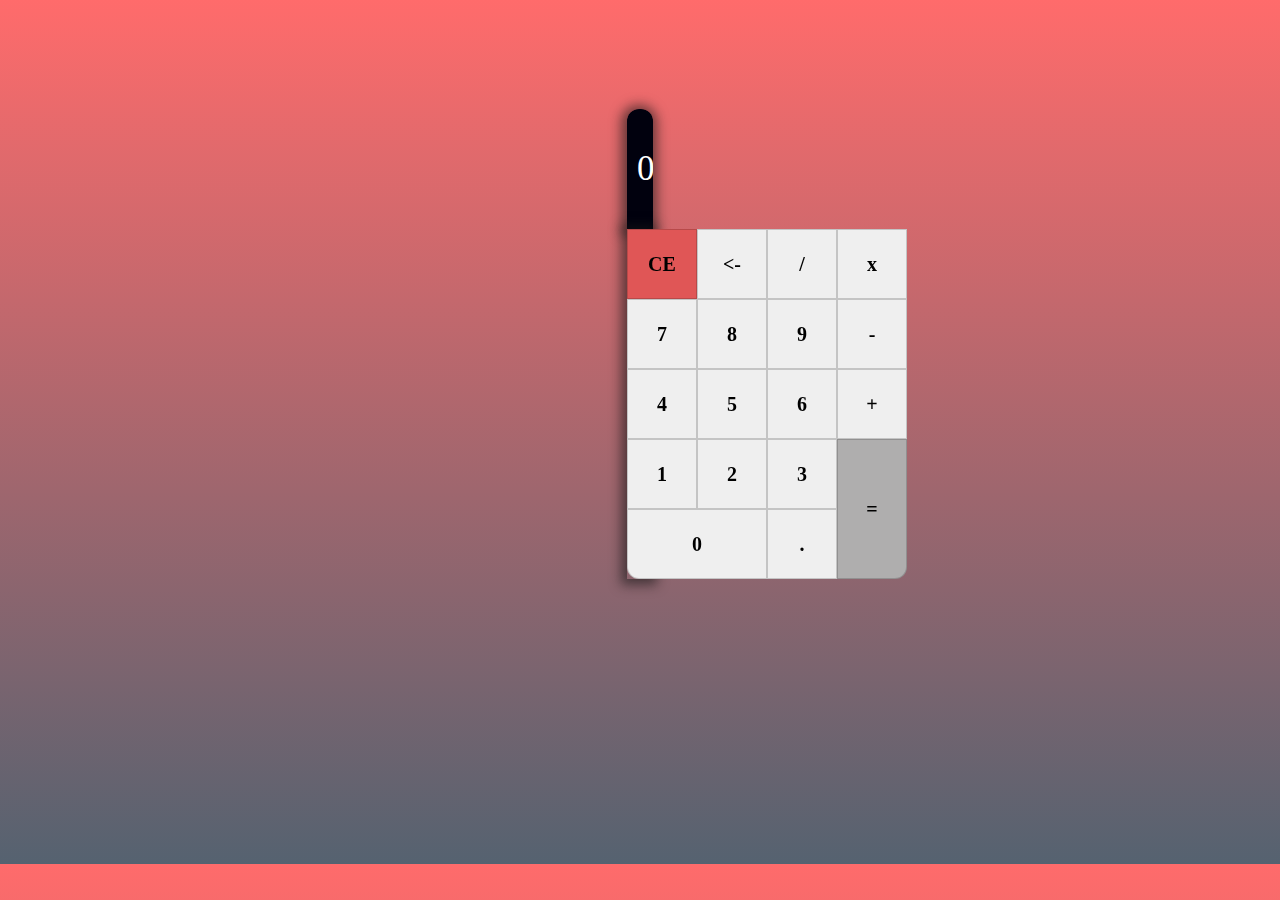
==== Calculator/index.html @ c1cc53e3 "Added new code" ====
<!DOCTYPE html>
<html lang="en">
<head>
    <meta charset="UTF-8">
    <meta http-equiv="X-UA-Compatible" content="IE=edge">
    <meta name="viewport" content="width=device-width, initial-scale=1.0">
    <title>Calculator</title>
    <link rel="stylesheet" href="style.css">
</head>
<body>
    <div id="all">
        <div id="display">0</div>
        <div id="buttons">
            <table id="buttons-table" cellspacing="0" cellpadding="0">
                <tr>
                    <td><button id="clear-all" onclick="clearall()">CE</button></td>
                    <td><button id="clear" onclick="clearbefore()"><-</button></td>
                    <td><button id="divide" onclick="insertoperator('/')">/</button></td>
                    <td><button id="multiply" onclick="insertoperator('*')">x</button></td>
                </tr>
                <tr>
                    <td><button class="number" onclick="insertvalue('7')">7</button></td>
                    <td><button class="number" onclick="insertvalue('8')">8</button></td>
                    <td><button class="number" onclick="insertvalue('9')">9</button></td>
                    <td><button id="subtract" onclick="insertoperator('-')">-</button></td>
                </tr>
                <tr>
                    <td><button class="number" onclick="insertvalue('4')">4</button></td>
                    <td><button class="number" onclick="insertvalue('5')">5</button></td>
                    <td><button class="number" onclick="insertvalue('6')">6</button></td>
                    <td><button id="add" onclick="insertoperator('+')">+</button></td>
                </tr>
                <tr>
                    <td><button class="number" onclick="insertvalue('1')">1</button></td>
                    <td><button class="number" onclick="insertvalue('2')">2</button></td>
                    <td><button class="number" onclick="insertvalue('3')">3</button></td>
                    <td rowspan="2"><button id="equals">=</button></td>
                </tr>
                <tr>
                    <td colspan="2"><button class="number" id="zero" onclick="insertvalue('0')">0</button></td>
                    <td><button id="dot" onclick="insertvalue('.')">.</button></td>
                </tr>
            </table>
        </div>
    </div>
    <script src="script.js"></script>
</body>
</html>
---- Calculator/style.css ----
*{
    justify-content: center;
    text-align: center;
    align-items: center;
    align-content: center;
    font-family: 'Consolas';
}
body{
    background-image: url(linear-gradient.jpg);
}
#all{
    margin-top: 8%;
    padding-left: 619px;
    padding-right: 619px;
}
#display{
    overflow: auto;
    text-align: right;
    padding: 10px;
    height: 100px;
    line-height: 100px;
    text-align: right;
    font-size: 35px;
    color: white;
    background: rgb(1, 1, 14) ;
    margin: 0px auto;
    border-top-left-radius: 12px;
    border-top-right-radius: 12px;
    box-shadow: -1px 1px 12px 5px rgba(24, 23, 23, 0.6);
}
#buttons{
    box-shadow: -1px 1px 12px 5px rgba(24, 23, 23, 0.6);
}
table{
    background: transparent;
}
button{
    color: black;
    font-weight: bold;
    font-size: 20px;
    width: 70px;
    height: 70px;
    margin: 0px auto;
    border: 1px solid rgba(24, 23, 23, 0.2);
    cursor: pointer;
}
#zero{
    width: 140px;
    border-bottom-left-radius: 12px;
}
#clear-all{
    background-color: rgb(224, 86, 86);
}
#equals{
    height: 140px;
    border-bottom-right-radius: 12px;
    background-color: rgb(175, 174, 174);
}
button:hover{
    background-color: rgb(224, 86, 86);
}
#equals:hover{
    background-color: rgb(87, 201, 87);
}
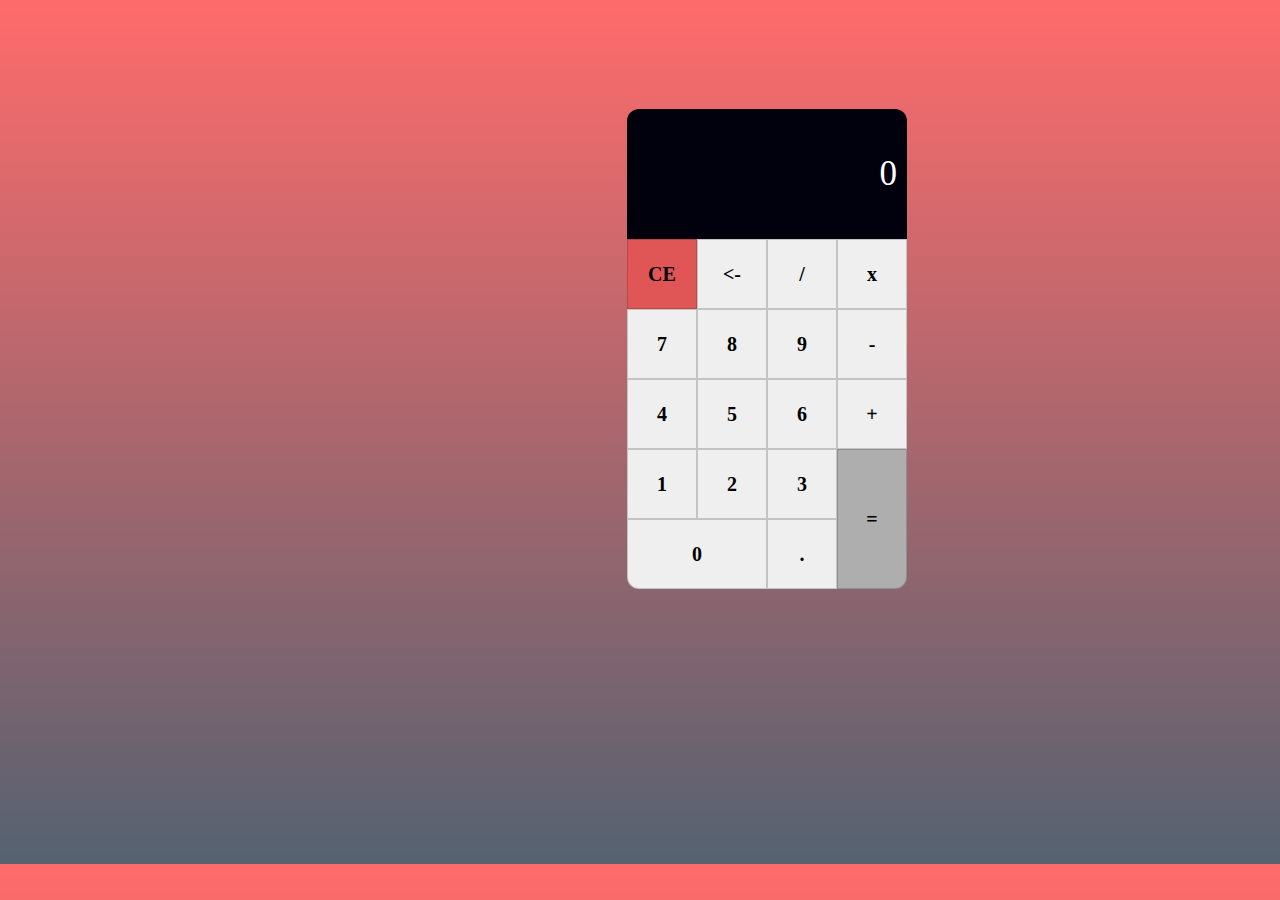
==== commit 16dcc3cc: "Improved responsiveness across devices" ====
--- a/Calculator/index.html
+++ b/Calculator/index.html
@@ -8,41 +8,39 @@
     <link rel="stylesheet" href="style.css">
 </head>
 <body>
-    <div id="all">
-        <div id="display">0</div>
-        <div id="buttons">
-            <table id="buttons-table" cellspacing="0" cellpadding="0">
-                <tr>
-                    <td><button id="clear-all" onclick="clearall()">CE</button></td>
-                    <td><button id="clear" onclick="clearbefore()"><-</button></td>
-                    <td><button id="divide" onclick="insertoperator('/')">/</button></td>
-                    <td><button id="multiply" onclick="insertoperator('*')">x</button></td>
-                </tr>
-                <tr>
-                    <td><button class="number" onclick="insertvalue('7')">7</button></td>
-                    <td><button class="number" onclick="insertvalue('8')">8</button></td>
-                    <td><button class="number" onclick="insertvalue('9')">9</button></td>
-                    <td><button id="subtract" onclick="insertoperator('-')">-</button></td>
-                </tr>
-                <tr>
-                    <td><button class="number" onclick="insertvalue('4')">4</button></td>
-                    <td><button class="number" onclick="insertvalue('5')">5</button></td>
-                    <td><button class="number" onclick="insertvalue('6')">6</button></td>
-                    <td><button id="add" onclick="insertoperator('+')">+</button></td>
-                </tr>
-                <tr>
-                    <td><button class="number" onclick="insertvalue('1')">1</button></td>
-                    <td><button class="number" onclick="insertvalue('2')">2</button></td>
-                    <td><button class="number" onclick="insertvalue('3')">3</button></td>
-                    <td rowspan="2"><button id="equals">=</button></td>
-                </tr>
-                <tr>
-                    <td colspan="2"><button class="number" id="zero" onclick="insertvalue('0')">0</button></td>
-                    <td><button id="dot" onclick="insertvalue('.')">.</button></td>
-                </tr>
-            </table>
-        </div>
-    </div>
+    <table cellspacing="0" cellpadding="0">
+        <tr>
+            <td id="display" colspan="4">0</td>
+        </tr>
+        <tr>
+            <td><button id="clear-all" onclick="clearall()">CE</button></td>
+            <td><button id="clear" onclick="clearbefore()"><-</button></td>
+            <td><button id="divide" onclick="insertoperator('/')">/</button></td>
+            <td><button id="multiply" onclick="insertoperator('*')">x</button></td>
+        </tr>
+        <tr>
+            <td><button class="number" onclick="insertvalue('7')">7</button></td>
+            <td><button class="number" onclick="insertvalue('8')">8</button></td>
+            <td><button class="number" onclick="insertvalue('9')">9</button></td>
+            <td><button id="subtract" onclick="insertoperator('-')">-</button></td>
+        </tr>
+        <tr>
+            <td><button class="number" onclick="insertvalue('4')">4</button></td>
+            <td><button class="number" onclick="insertvalue('5')">5</button></td>
+            <td><button class="number" onclick="insertvalue('6')">6</button></td>
+            <td><button id="add" onclick="insertoperator('+')">+</button></td>
+        </tr>
+        <tr>
+            <td><button class="number" onclick="insertvalue('1')">1</button></td>
+            <td><button class="number" onclick="insertvalue('2')">2</button></td>
+            <td><button class="number" onclick="insertvalue('3')">3</button></td>
+            <td rowspan="2"><button id="equals">=</button></td>
+        </tr>
+        <tr>
+            <td colspan="2"><button class="number" id="zero" onclick="insertvalue('0')">0</button></td>
+            <td><button id="dot" onclick="insertvalue('.')">.</button></td>
+        </tr>
+    </table>
     <script src="script.js"></script>
 </body>
 </html>--- a/Calculator/style.css
+++ b/Calculator/style.css
@@ -8,17 +8,15 @@
 body{
     background-image: url(linear-gradient.jpg);
 }
-#all{
+table{
     margin-top: 8%;
-    padding-left: 619px;
-    padding-right: 619px;
+    margin-left: 619px;
+    margin-right: 619px;
 }
 #display{
     overflow: auto;
-    text-align: right;
-    padding: 10px;
-    height: 100px;
-    line-height: 100px;
+    line-height: 130px;
+    padding-right: 10px;
     text-align: right;
     font-size: 35px;
     color: white;
@@ -26,13 +24,7 @@
     margin: 0px auto;
     border-top-left-radius: 12px;
     border-top-right-radius: 12px;
-    box-shadow: -1px 1px 12px 5px rgba(24, 23, 23, 0.6);
-}
-#buttons{
-    box-shadow: -1px 1px 12px 5px rgba(24, 23, 23, 0.6);
-}
-table{
-    background: transparent;
+    /* box-shadow: -1px 1px 12px 5px rgba(24, 23, 23, 0.6); */
 }
 button{
     color: black;
@@ -53,8 +45,8 @@
 }
 #equals{
     height: 140px;
+    background-color: rgb(175, 174, 174);
     border-bottom-right-radius: 12px;
-    background-color: rgb(175, 174, 174);
 }
 button:hover{
     background-color: rgb(224, 86, 86);
